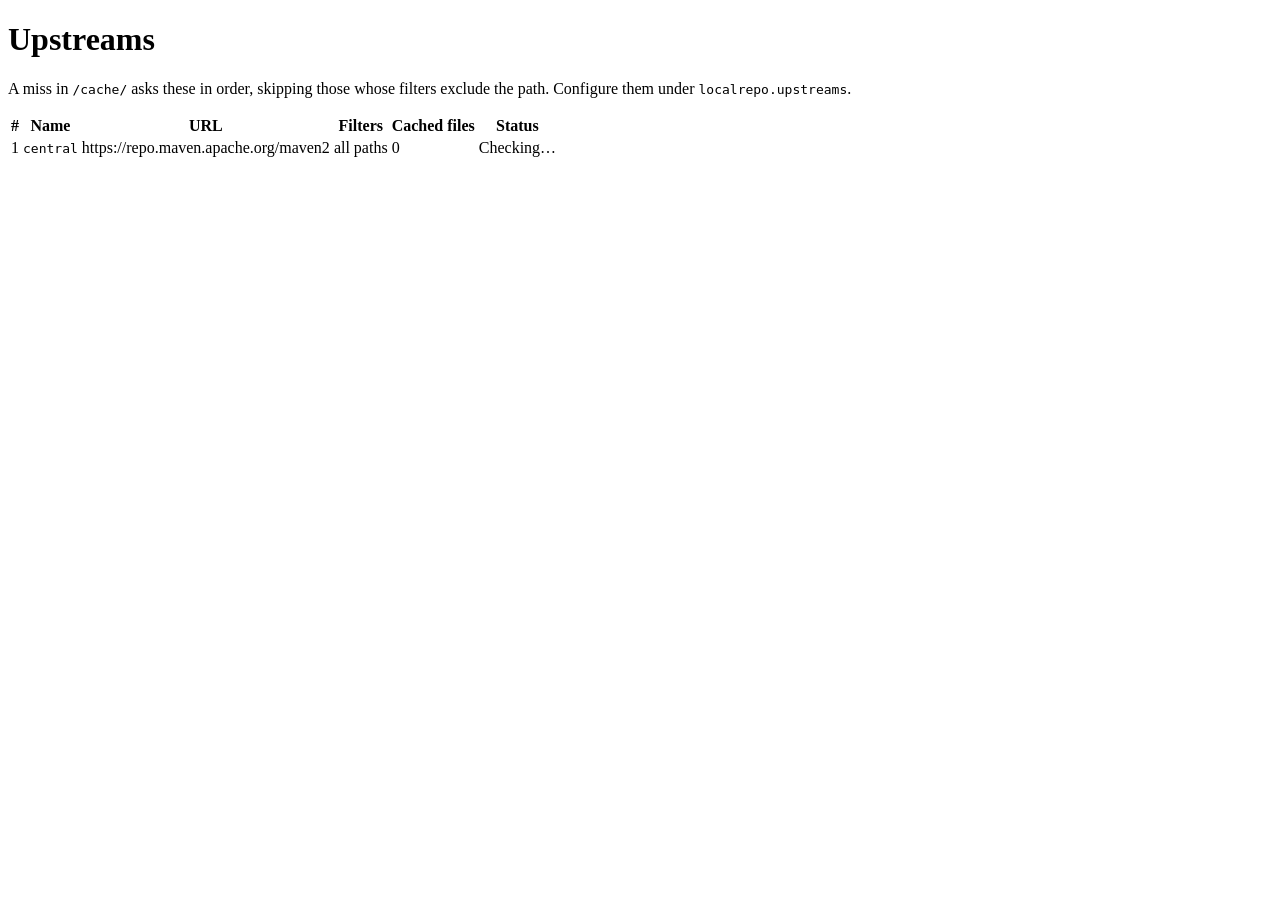
==== src/main/resources/templates/upstreams.html @ 4222cc3a "Add a web UI with Thymeleaf and htmx Five pages replace the old jQuery table: a dashboard with hit r" ====
<!DOCTYPE html>
<html xmlns:th="http://www.thymeleaf.org">
<head th:replace="~{fragments/layout :: head('Upstreams')}"></head>
<body hx-headers='{"X-LocalRepo-Action": "true"}'>
<header th:replace="~{fragments/layout :: header('upstreams')}"></header>
<main>
    <h1>Upstreams</h1>
    <p class="muted">A miss in <code>/cache/</code> asks these in order, skipping those whose filters exclude the path.
        Configure them under <code>localrepo.upstreams</code>.</p>
    <table>
        <thead><tr><th>#</th><th>Name</th><th>URL</th><th>Filters</th><th class="num">Cached files</th><th>Status</th></tr></thead>
        <tbody>
        <tr th:each="repository, it : ${repositories}">
            <td th:text="${it.count}">1</td>
            <td><code th:text="${repository.name()}">central</code></td>
            <td class="wrap" th:text="${repository.url()}">https://repo.maven.apache.org/maven2</td>
            <td class="wrap muted" th:text="${repository.filters()}">all paths</td>
            <td class="num" th:text="${counts[repository.name()] ?: 0}">0</td>
            <td th:attr="hx-get=@{/ui/fragments/upstream-status(name=${repository.name()})}" hx-trigger="load">
                <span class="muted">Checking…</span>
            </td>
        </tr>
        </tbody>
    </table>
</main>
</body>
</html>
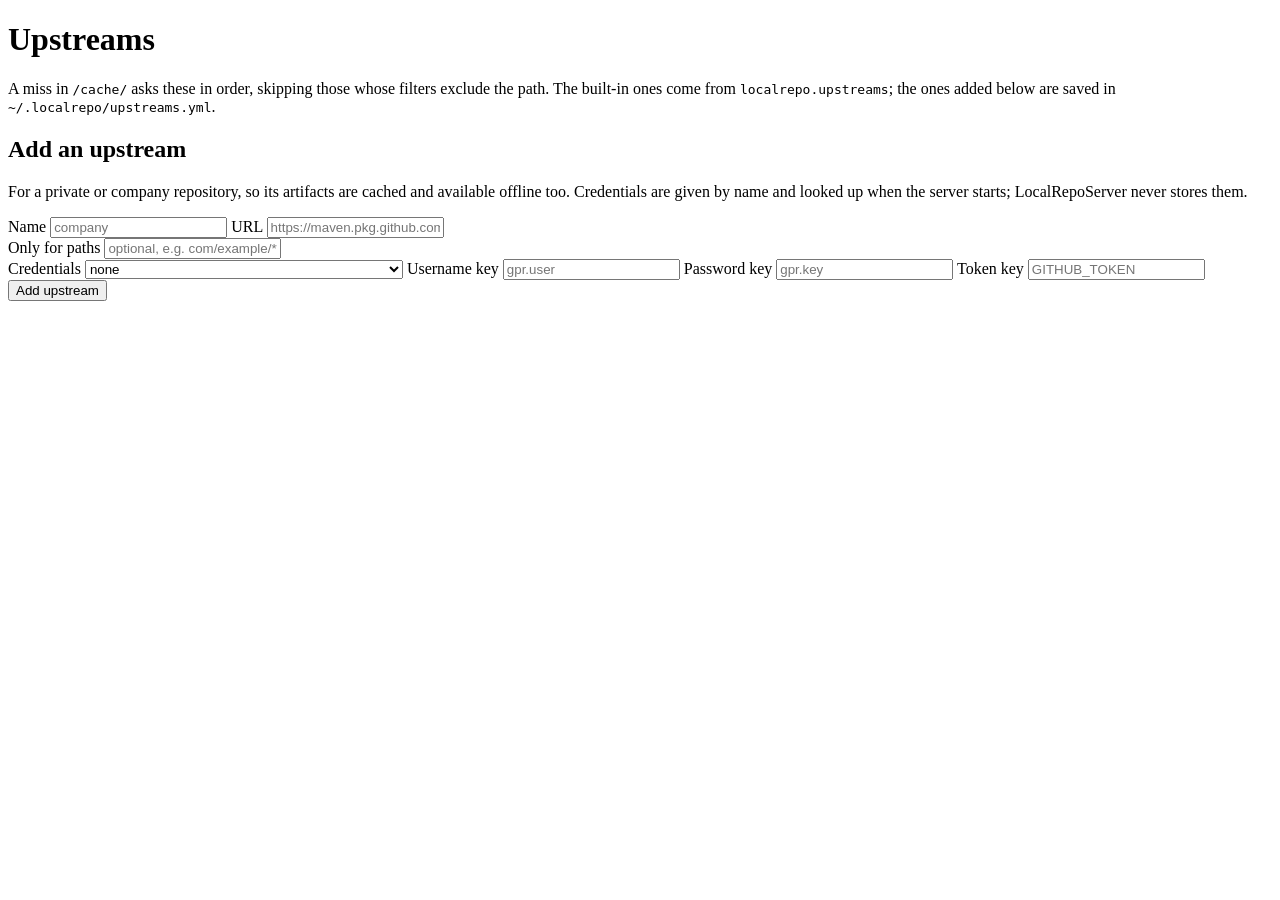
==== commit 2d8e60bc: "Add and remove upstreams from the Upstreams page Extra upstreams can be added in the UI with path fi" ====
--- a/src/main/resources/templates/upstreams.html
+++ b/src/main/resources/templates/upstreams.html
@@ -6,22 +6,39 @@
 <main>
     <h1>Upstreams</h1>
     <p class="muted">A miss in <code>/cache/</code> asks these in order, skipping those whose filters exclude the path.
-        Configure them under <code>localrepo.upstreams</code>.</p>
-    <table>
-        <thead><tr><th>#</th><th>Name</th><th>URL</th><th>Filters</th><th class="num">Cached files</th><th>Status</th></tr></thead>
-        <tbody>
-        <tr th:each="repository, it : ${repositories}">
-            <td th:text="${it.count}">1</td>
-            <td><code th:text="${repository.name()}">central</code></td>
-            <td class="wrap" th:text="${repository.url()}">https://repo.maven.apache.org/maven2</td>
-            <td class="wrap muted" th:text="${repository.filters()}">all paths</td>
-            <td class="num" th:text="${counts[repository.name()] ?: 0}">0</td>
-            <td th:attr="hx-get=@{/ui/fragments/upstream-status(name=${repository.name()})}" hx-trigger="load">
-                <span class="muted">Checking…</span>
-            </td>
-        </tr>
-        </tbody>
-    </table>
+        The built-in ones come from <code>localrepo.upstreams</code>; the ones added below are saved in
+        <code>~/.localrepo/upstreams.yml</code>.</p>
+    <th:block th:replace="~{fragments/upstreams :: table}"></th:block>
+
+    <section class="card">
+        <h2>Add an upstream</h2>
+        <p>For a private or company repository, so its artifacts are cached and available offline too. Credentials are
+            given by name and looked up when the server starts; LocalRepoServer never stores them.</p>
+        <form hx-post="/ui/upstreams" hx-target="#upstreams" hx-swap="outerHTML" class="stacked-form">
+            <div class="inline-form">
+                <label>Name <input type="text" name="name" required pattern="[a-z0-9][a-z0-9-]*" placeholder="company"></label>
+                <label class="grow">URL <input type="text" name="url" required placeholder="https://maven.pkg.github.com/owner/repo"></label>
+            </div>
+            <div class="inline-form">
+                <label class="grow">Only for paths <input type="text" name="includes" placeholder="optional, e.g. com/example/**, io/github/owner/**"></label>
+            </div>
+            <div class="inline-form">
+                <label>Credentials
+                    <select name="credentials">
+                        <option value="none">none</option>
+                        <option value="gradle">username + password from gradle.properties</option>
+                        <option value="env">username + password from environment variables</option>
+                        <option value="token-gradle">token from gradle.properties</option>
+                        <option value="token-env">token from an environment variable</option>
+                    </select>
+                </label>
+                <label>Username key <input type="text" name="username" placeholder="gpr.user"></label>
+                <label>Password key <input type="text" name="password" placeholder="gpr.key"></label>
+                <label>Token key <input type="text" name="token" placeholder="GITHUB_TOKEN"></label>
+            </div>
+            <div class="buttons"><button type="submit">Add upstream</button></div>
+        </form>
+    </section>
 </main>
 </body>
 </html>
